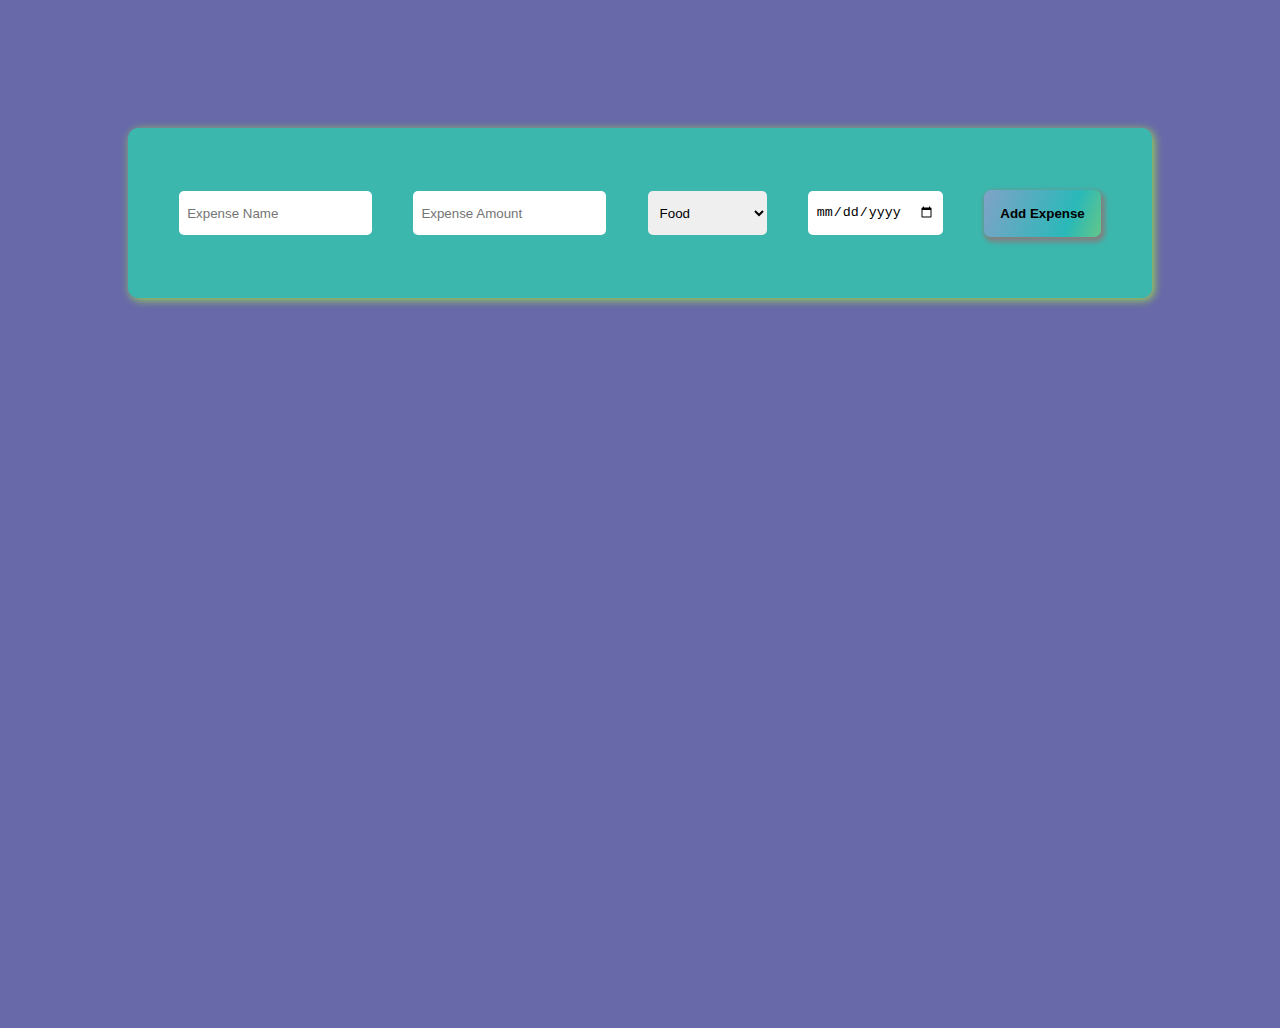
==== expenseTrack.html @ 4459821c "2" ====
<!DOCTYPE html>
<html lang="en">
<head>
    <meta charset="UTF-8">
    <meta name="viewport" content="width=device-width, initial-scale=1.0">
    <title>Expense Tracking App</title>
    <link rel="stylesheet" href="expensive.css">
</head>
<body>

    <header class="inputs">
        <input id="name" class="common" type="text"placeholder="Expense Name">
        <input id="value" class="common" type="number"placeholder="Expense Amount">
        <select id="type" class="common" name="Select Category">Select Category
            <option value="Food">Food</option>
            <option value="Transport">Transport</option>
            <option value="Entertainment">Entertainment</option>
            <option value="Education">Education</option>
            <option value="Health">Health </option>
        </select>
        <input id="time" class="common" type="date" name="Date">
        <button id="addExpense" type="submit">Add Expense</button>
    </header>
    <table id="table">
        <tbody></tbody>
    </table>



    <script src="expensive.js"></script>
</body>
</html>
---- expensive.css ----
*{
    margin: 0;
    padding: 0;
    box-sizing: border-box;
}
body{
    background-color: rgba(50, 52, 139, 0.74);
    margin: auto;
    width: 100vw;
    height: 100vh;
}
.inputs{
    margin: 10%;
    background-color: #13ffb085;
    border-radius: 10px;
    width: 80%;
    min-height: 170px;
    padding: 10px;
    display: flex;
    justify-content: space-evenly;
    align-items: center;
    flex-wrap: wrap;
    box-sizing: border-box;
    box-shadow: 2px 2px 10px rgba(172, 255, 47, 0.744);
}
.common{
    border: none;
    border-radius: 5px;
    padding: 0.5rem;
    height: 2.7rem;
    outline: none;
}
.common:hover{
background-color: rgba(50, 52, 139, 0.74);
}
button{
    background: linear-gradient(291deg, rgba(255, 255, 0, 0.21) 0%, rgba(0, 188, 212, 0.29) 28%, rgba(238, 130, 238, 0.39) 100%);
    border:none;
    border-radius: 7px;
    box-shadow: 2px 3px 5px 2px grey;
    cursor : pointer;
    color: rgb(0, 0, 0);
    font-weight: 600;
    padding: 1rem;
    }
button:hover{
    background-color: rgba(50, 52, 139, 0.74);
}
button:active{
    background-color: #fff;
        transform: translate(2px, 2px);
    }
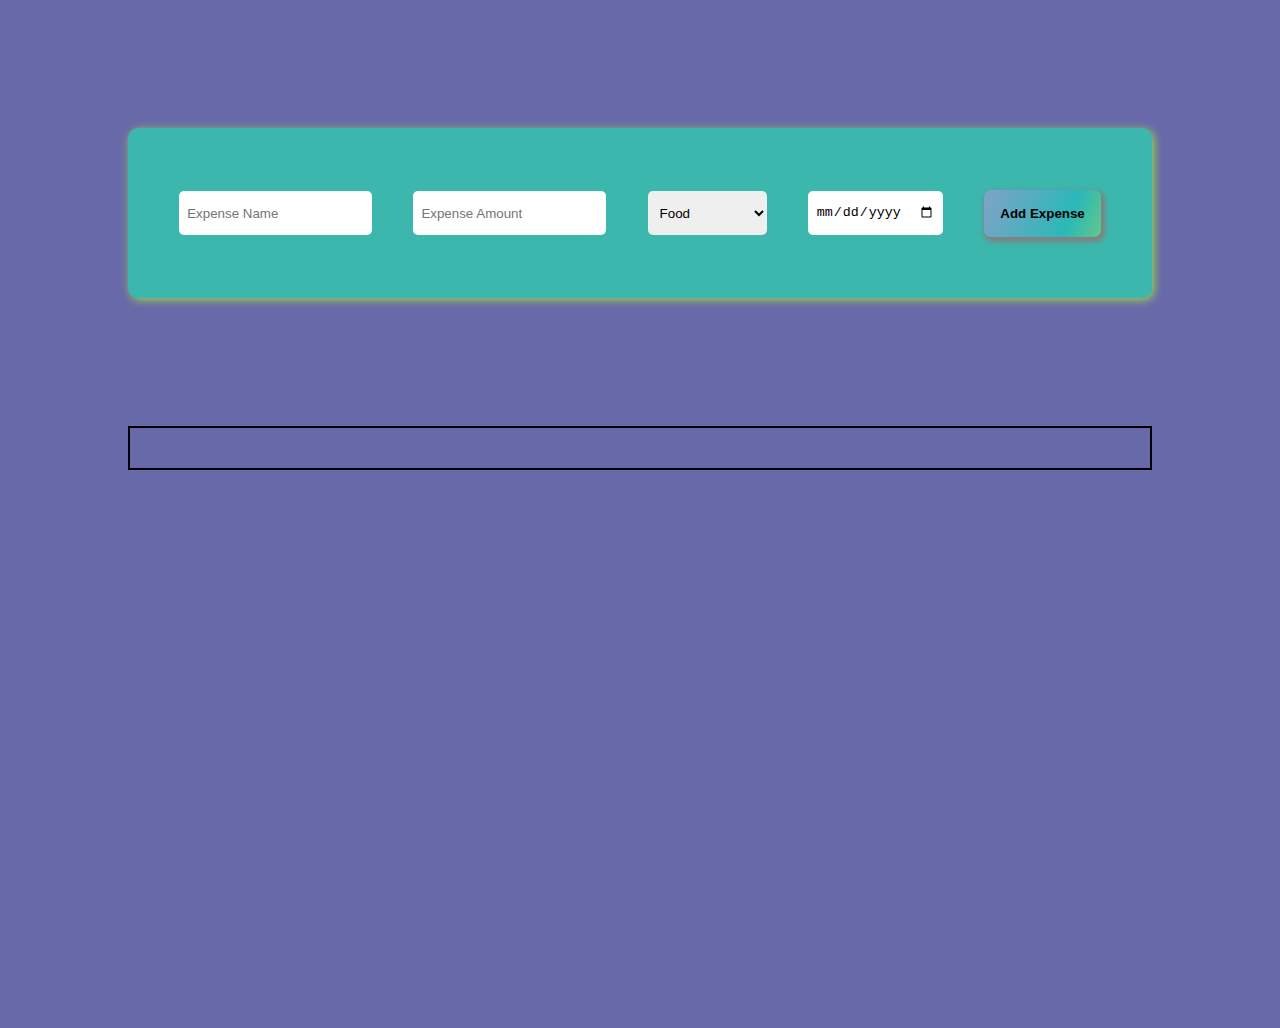
==== commit 3ee236a5: "heading to total value in expenses" ====
--- a/expenseTrack.html
+++ b/expenseTrack.html
@@ -23,7 +23,9 @@
     </header>
     <table id="table">
         <tbody></tbody>
+        <tbody></tbody>
     </table>
+    
 
 
 
--- a/expensive.css
+++ b/expensive.css
@@ -50,6 +50,25 @@
     background-color: #fff;
         transform: translate(2px, 2px);
     }
+    #table{
+        margin-top: 20px;
+    }
+    #table{
+        width:80%;
+        margin-left: 10%;
+        padding: 20px;
+        border: 2px solid black;
+    }
+    #table tr th, #table td{
+          
+            margin-left: 10%;
+            padding: 6px;
+            border: 1px solid black;
+         } 
 
 
 
+
+
+
+         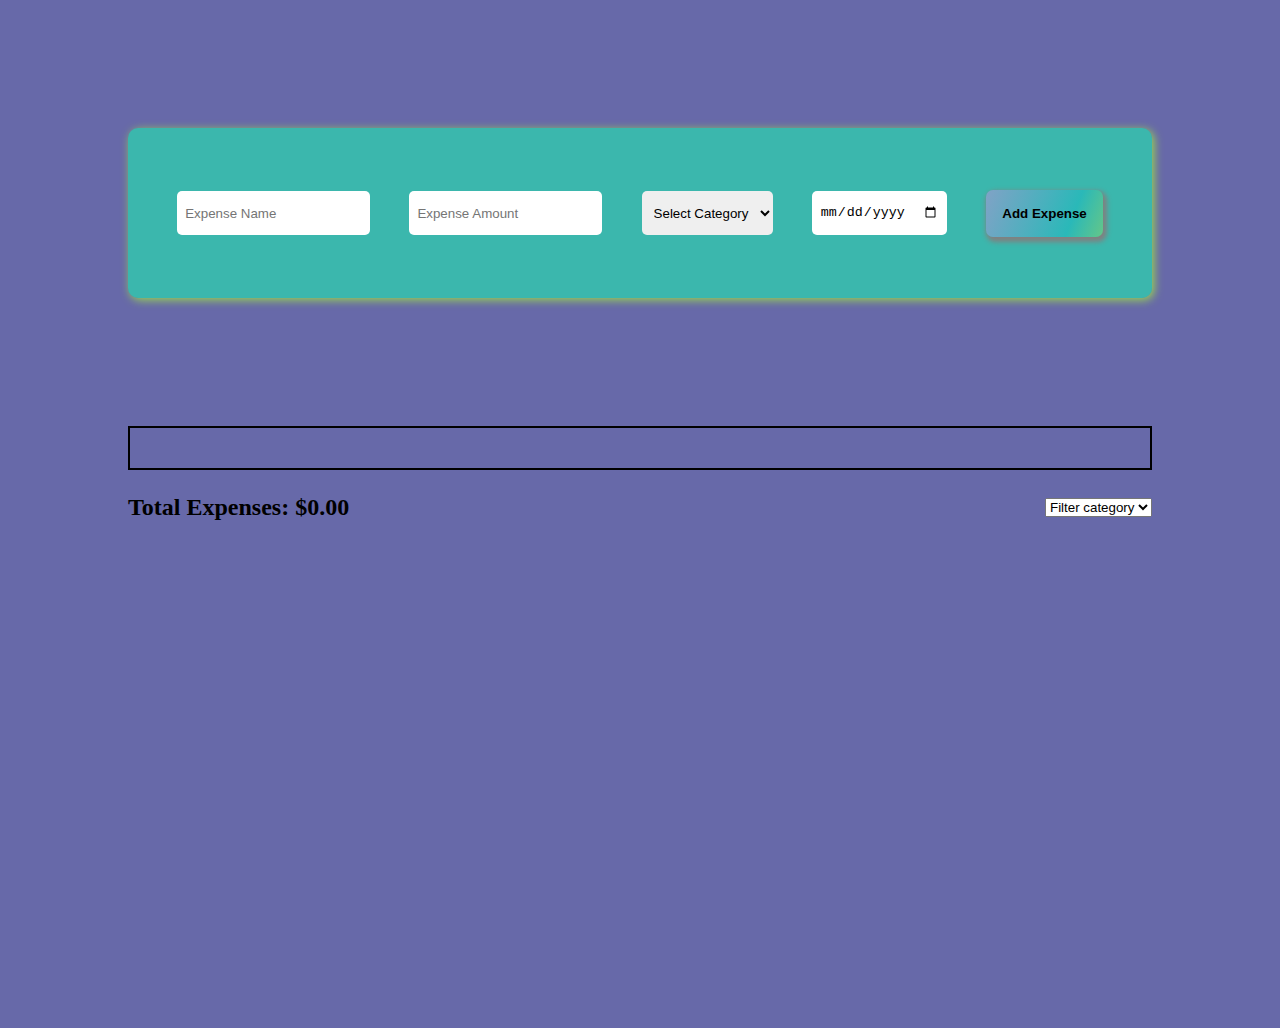
==== commit 8417b620: "1" ====
--- a/expenseTrack.html
+++ b/expenseTrack.html
@@ -11,8 +11,9 @@
     <header class="inputs">
         <input id="name" class="common" type="text"placeholder="Expense Name">
         <input id="value" class="common" type="number"placeholder="Expense Amount">
-        <select id="type" class="common" name="Select Category">Select Category
-            <option value="Food">Food</option>
+        <select id="type" class="common"  name="Category"> 
+                        <option value="" disabled selected>Select Category</option>
+                        <option value="Food">Food</option>
             <option value="Transport">Transport</option>
             <option value="Entertainment">Entertainment</option>
             <option value="Education">Education</option>
@@ -23,9 +24,18 @@
     </header>
     <table id="table">
         <tbody></tbody>
-        <tbody></tbody>
     </table>
-    
+    <div class="output">
+
+        <h2 id="totalExpenses"></h2>
+        <select name="filter Category" id="category">
+            <option value="" disabled selected>Filter category</option>
+            <option value="Transport">Transport</option>
+            <option value="Entertainment">Entertainment</option>
+            <option value="Education">Education</option>
+            <option value="Health">Health </option>
+        </select>
+    </div>
 
 
 
--- a/expensive.css
+++ b/expensive.css
@@ -65,7 +65,15 @@
             padding: 6px;
             border: 1px solid black;
          } 
-
+.output{
+    width: 80%;
+    margin: auto;
+    margin-top: 1.5rem;
+    display: flex;
+    flex-direction: row;
+    justify-content: space-between;
+    align-items: center;
+}
 
 
 
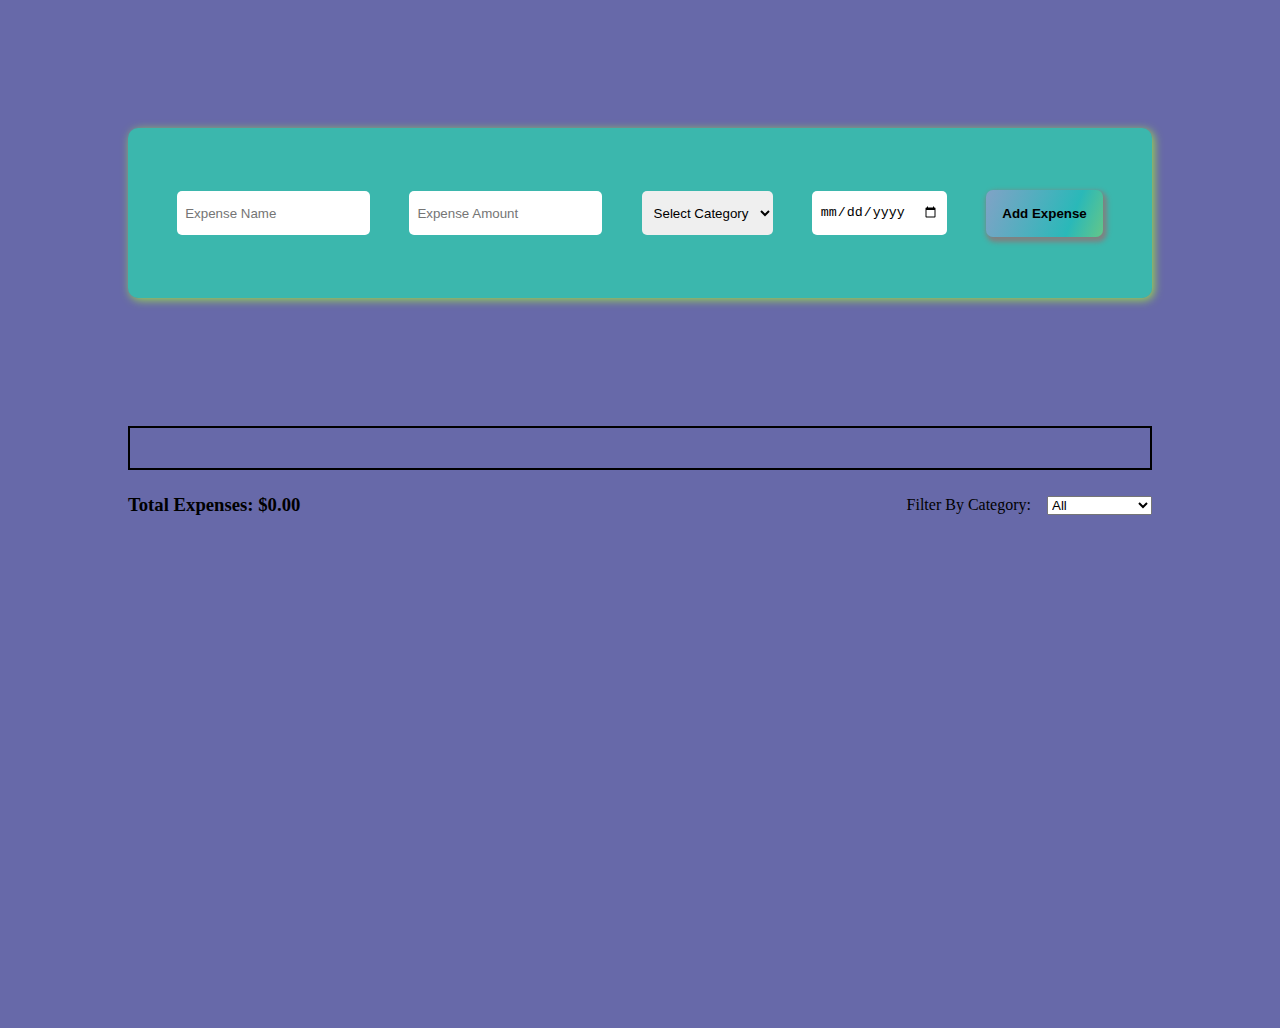
==== commit 2c12aaea: "2" ====
--- a/expenseTrack.html
+++ b/expenseTrack.html
@@ -27,15 +27,19 @@
     </table>
     <div class="output">
 
-        <h2 id="totalExpenses"></h2>
-        <select name="filter Category" id="category">
-            <option value="" disabled selected>Filter category</option>
-            <option value="Transport">Transport</option>
-            <option value="Entertainment">Entertainment</option>
-            <option value="Education">Education</option>
-            <option value="Health">Health </option>
-        </select>
+        <h3 id="totalExpenses"></h3>
+        <div class="filterExpenses">
+            <label for="category">Filter By Category:&nbsp;&nbsp;&nbsp;</label>
+            <select name="filter Category" id="category">
+                <option value="" disabled selected>All</option>
+                <option value="Transport">Transport</option>
+                <option value="Entertainment">Entertainment</option>
+                <option value="Education">Education</option>
+                <option value="Health">Health </option>
+            </select>
+        </div>
     </div>
+    <div id="filteredExpenses"></div>
 
 
 
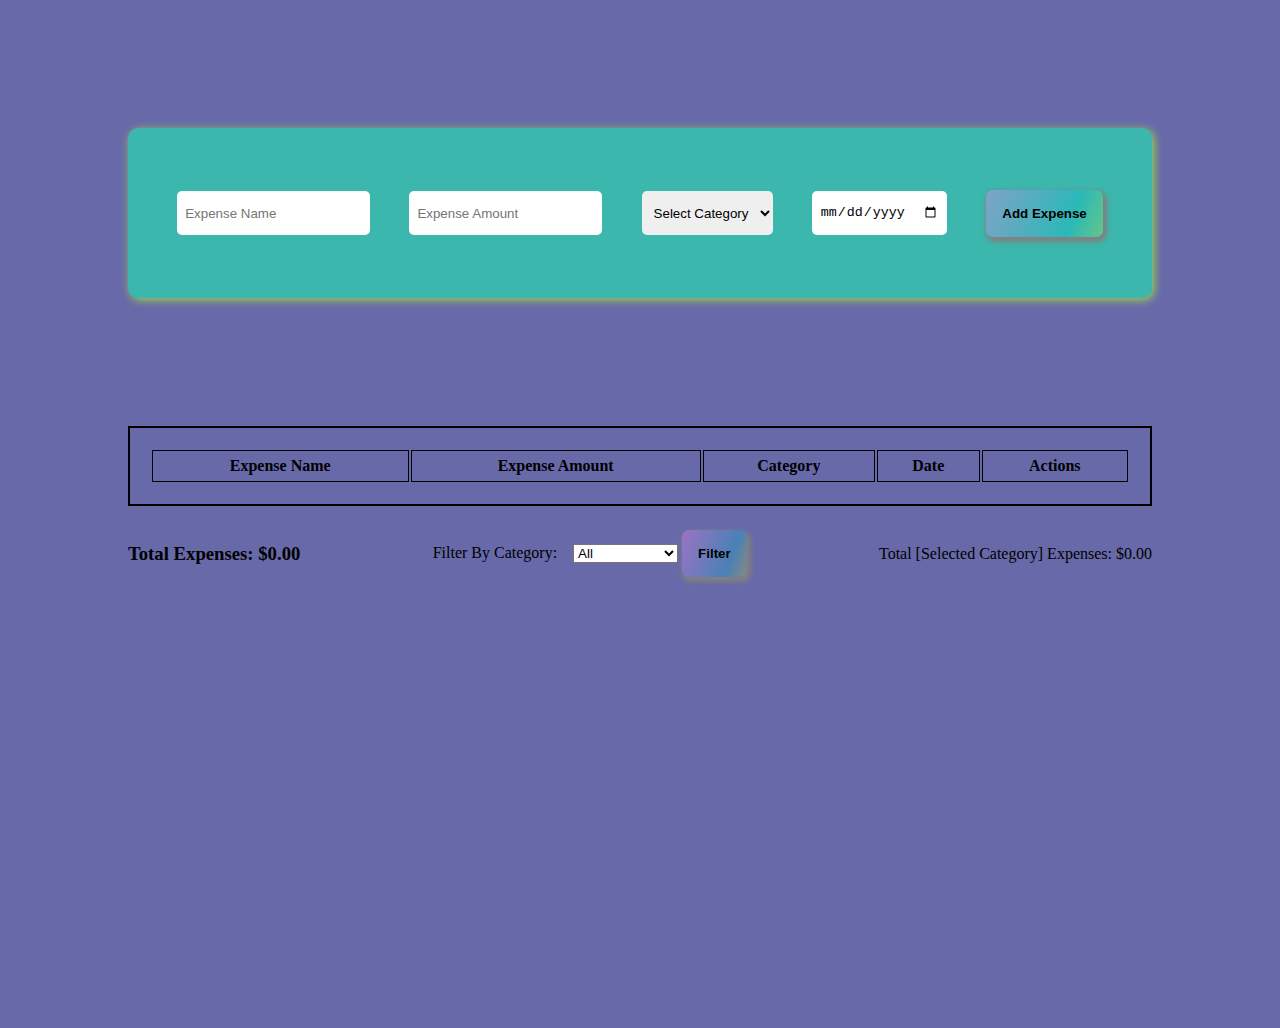
==== commit f1fb25a1: "3" ====
--- a/expenseTrack.html
+++ b/expenseTrack.html
@@ -9,40 +9,51 @@
 <body>
 
     <header class="inputs">
-        <input id="name" class="common" type="text"placeholder="Expense Name">
-        <input id="value" class="common" type="number"placeholder="Expense Amount">
-        <select id="type" class="common"  name="Category"> 
-                        <option value="" disabled selected>Select Category</option>
-                        <option value="Food">Food</option>
+        <input id="name" class="common" type="text" placeholder="Expense Name">
+        <input id="value" class="common" type="number" placeholder="Expense Amount">
+        <select id="type" class="common" name="Category"> 
+            <option value="" disabled selected>Select Category</option>
+            <option value="Food">Food</option>
             <option value="Transport">Transport</option>
             <option value="Entertainment">Entertainment</option>
             <option value="Education">Education</option>
-            <option value="Health">Health </option>
+            <option value="Health">Health</option>
         </select>
         <input id="time" class="common" type="date" name="Date">
         <button id="addExpense" type="submit">Add Expense</button>
     </header>
+
     <table id="table">
+        <thead>
+            <tr>
+                <th>Expense Name</th>
+                <th>Expense Amount</th>
+                <th>Category</th>
+                <th>Date</th>
+                <th>Actions</th>
+            </tr>
+        </thead>
         <tbody></tbody>
     </table>
+
     <div class="output">
-
-        <h3 id="totalExpenses"></h3>
+        <h3 id="totalExpenses">Total Expenses: $0.00</h3>
         <div class="filterExpenses">
-            <label for="category">Filter By Category:&nbsp;&nbsp;&nbsp;</label>
-            <select name="filter Category" id="category">
+            <label for="categoryFilter">Filter By Category:&nbsp;&nbsp;&nbsp;</label>
+            <select name="filterCategory" id="categoryFilter">
                 <option value="" disabled selected>All</option>
+                <option value="Food">Food</option>
                 <option value="Transport">Transport</option>
                 <option value="Entertainment">Entertainment</option>
                 <option value="Education">Education</option>
-                <option value="Health">Health </option>
+                <option value="Health">Health</option>
             </select>
+            <button id="filterButton">Filter</button>
         </div>
+        <p id="filteredExpenses">Total [Selected Category] Expenses: $0.00</p>
     </div>
-    <div id="filteredExpenses"></div>
 
-
-
-    <script src="expensive.js"></script>
+    <!-- <script src="expensive.js"></script> -->
+    <script src="./expense.js"></script>
 </body>
 </html>
